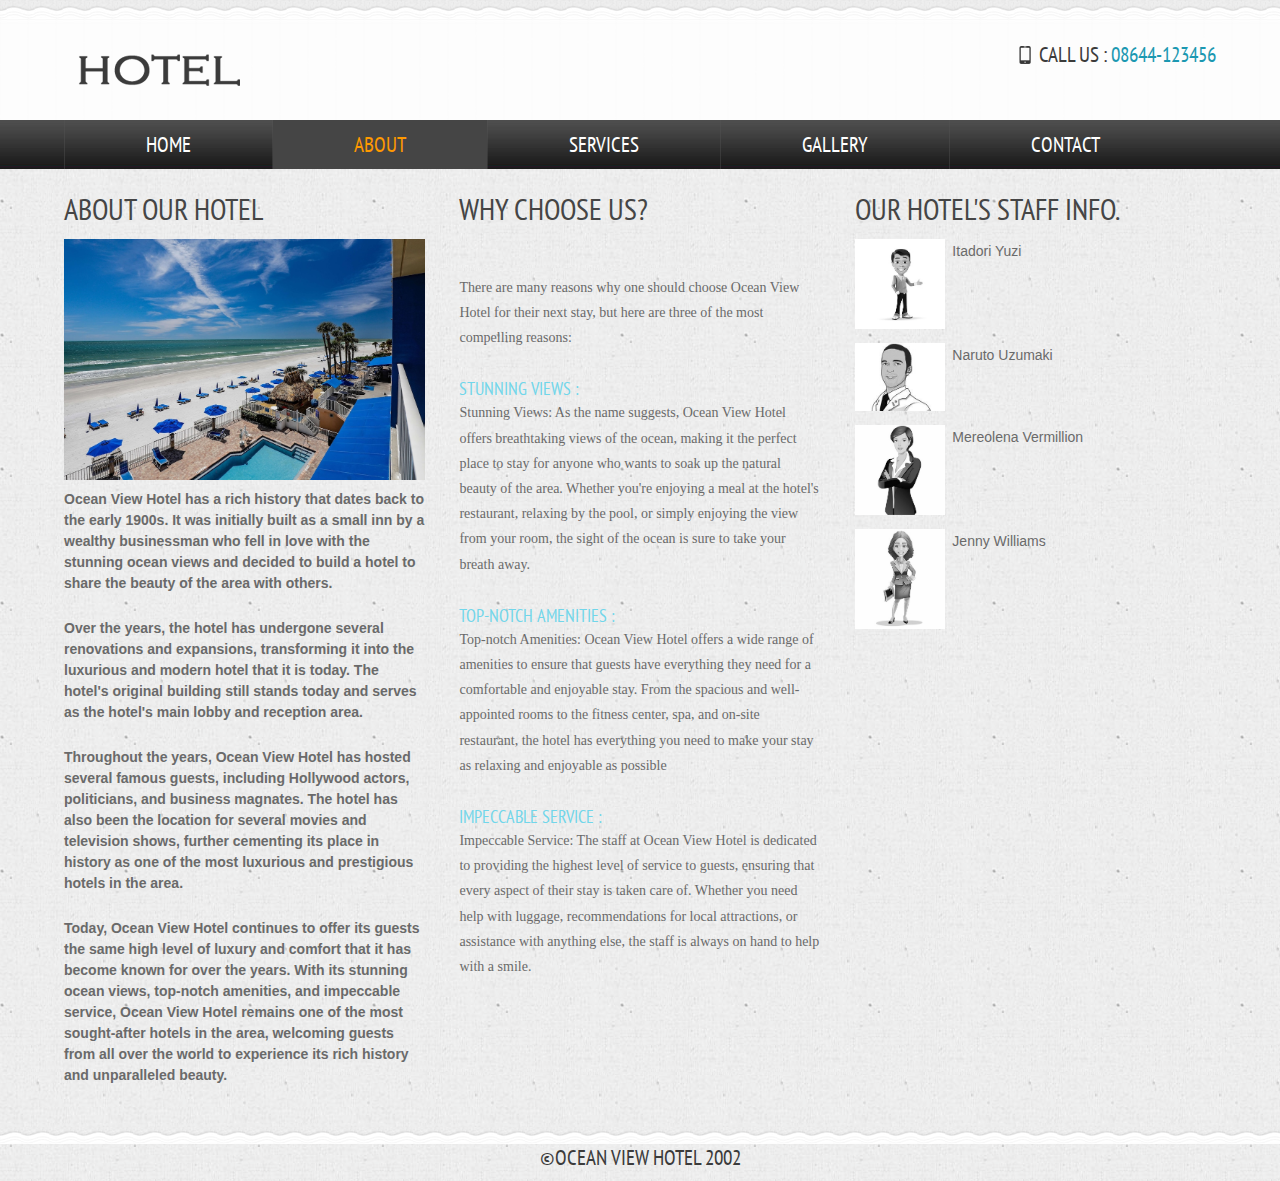
==== about.html @ 087da845 "first commit" ====
<!DOCTYPE HTML>
<html>
	<head>
		<title> Hotel Website | About</title>
		<link href="css/style.css" rel="stylesheet" type="text/css"  media="all" />
		<link href='http://fonts.googleapis.com/css?family=PT+Sans+Narrow' rel='stylesheet' type='text/css'>
		
	</head>
	<body>
		<!---start-Wrap--->
			<!---start-header--->
			<div class="header">
				<div class="wrap">
					<div class="header-top">
						<div class="logo">
							<a href="index.html"><img src="images/logo2.png" title="logo" /></a>
						</div>
						<div class="contact-info">
							<p class="phone">Call us : <a href="#">08644-123456</a></p>
							
						</div>
						<div class="clear"> </div>
					</div>
				</div>
				<div class="header-top-nav">
					<div class="wrap">
						<ul>
							<li><a href="index.html">Home</a></li>
							<li class="active"><a href="about.html">About</a></li>
							<li><a href="services.html">Services</a></li>
							<li><a href="gallery.html">Gallery</a></li>
							<li><a href="contact.html">Contact</a></li>
							<div class="clear"> </div>
						</ul>
					</div>
				</div>
			</div>
			<!---End-header--->
			<div class="clear"> </div>
			<!---start-content----->
			<div class="content">
				<div class="wrap">
				<!---start-about---->
				<div class="about">
				<div class="about-grids">
					<div class="about-grid">
						<h3>About Our Hotel</h3>
						<a href="#"><img src="pic/hotel.jpg" title="about"></a>
						<span>Ocean View Hotel has a rich history that dates back to the early 1900s. It was initially built as a small inn by a wealthy businessman who fell in love with the stunning ocean views and decided to build a hotel to share the beauty of the area with others.</span>
						<br><span>Over the years, the hotel has undergone several renovations and expansions, transforming it into the luxurious and modern hotel that it is today. The hotel's original building still stands today and serves as the hotel's main lobby and reception area.</span>
						<br>
						<span>Throughout the years, Ocean View Hotel has hosted several famous guests, including Hollywood actors, politicians, and business magnates. The hotel has also been the location for several movies and television shows, further cementing its place in history as one of the most luxurious and prestigious hotels in the area.</span>
						<br>
						<span>Today, Ocean View Hotel continues to offer its guests the same high level of luxury and comfort that it has become known for over the years. With its stunning ocean views, top-notch amenities, and impeccable service, Ocean View Hotel remains one of the most sought-after hotels in the area, welcoming guests from all over the world to experience its rich history and unparalleled beauty.</span>
						
					</div>
					<div class="about-grid center-grid1">
						<h3>WHY CHOOSE US?</h3>
						<br><br>
						<p style="font-family:verdana">There are many reasons why one should choose Ocean View Hotel for their next stay, but here are three of the most compelling reasons:</p>
						<br><label><b>Stunning Views :</b> </label>

						<p style=font-family:fantasyi>Stunning Views: As the name suggests, Ocean View Hotel offers breathtaking views of the ocean, making it the perfect place to stay for anyone who wants to soak up the natural beauty of the area. Whether you're enjoying a meal at the hotel's restaurant, relaxing by the pool, or simply enjoying the view from your room, the sight of the ocean is sure to take your breath away.</p>
							<br>
						<label>Top-notch Amenities :</label>
						<p style=font-family:fantasyi>Top-notch Amenities: Ocean View Hotel offers a wide range of amenities to ensure that guests have everything they need for a comfortable and enjoyable stay. From the spacious and well-appointed rooms to the fitness center, spa, and on-site restaurant, the hotel has everything you need to make your stay as relaxing and enjoyable as possible</p>
						<br>
						<label>Impeccable Service :</label>
						<p style=font-family:fantasyi> Impeccable Service: The staff at Ocean View Hotel is dedicated to providing the highest level of service to guests, ensuring that every aspect of their stay is taken care of. Whether you need help with luggage, recommendations for local attractions, or assistance with anything else, the staff is always on hand to help with a smile.</p>
					
					</div>
					<div class="about-grid last-grid">
						<h3>Our Hotel's Staff Info.</h3>
						<div class="about-team">
							<div class="client">
								<div class="about-team-left">
									<a href="#"><img src="pic/profile2.jpg" title="client-name"></a>
								</div>
								<div class="about-team-right">
									<p>Itadori Yuzi</p>
								</div>
								<div class="clear"> </div>
							</div>
							<div class="client">
								<div class="about-team-left">
									<a href="#"><img src="pic/profile1.jpg" title="client-name"></a>
								</div>
								<div class="about-team-right">
									<p>Naruto Uzumaki</p>
								</div>
								<div class="clear"> </div>
							</div>
							<div class="client">
								<div class="about-team-left">
									<a href="#"><img src="pic/f_profile.jpeg" title="client-name"></a>
								</div>
								<div class="about-team-right">
									<p>Mereolena Vermillion</p>
								</div>
								<div class="clear"> </div>
							</div>
							<div class="client">
								<div class="about-team-left">
									<a href="#"><img src="pic/f_profile2.jpeg" title="client-name"></a>
								</div>
								<div class="about-team-right">
									<p>Jenny Williams</p>
								</div>
								<div class="clear"> </div>
							</div>
						</div>
					</div>
					<div class="clear"> </div>
				</div>
			</div>
			</div>
				<!---End-about---->
				<div class="clear"> </div>
				<div class="boxs">
				<div class="wrap">
				<div class="box">
			
				</div>
				<div class="box center-box">
					
				</div>
				<div class="box">
					
				</div>
				<div class="clear"> </div>
			</div>
			<!---start-box---->
		</div>
		<!---start-copy-Right----->
		<div class="copy-tight">
			<p>&copyOcean View Hotel 2002</p>
		</div>
		<!---End-copy-Right----->
			</div>
			<!---End-content----->
		</div>
		<!---End-Wrap--->
	</body>
</html>
---- css/style.css ----
/* reset */
html,body,div,span,applet,object,iframe,h1,h2,h3,h4,h5,h6,p,blockquote,pre,a,abbr,acronym,address,big,cite,code,del,dfn,em,img,ins,kbd,q,s,samp,small,strike,strong,sub,sup,tt,var,b,u,i,dl,dt,dd,ol,nav ul,nav li,fieldset,form,label,legend,table,caption,tbody,tfoot,thead,tr,th,td,article,aside,canvas,details,embed,figure,figcaption,footer,header,hgroup,menu,nav,output,ruby,section,summary,time,mark,audio,video{margin:0;padding:0;border:0;font-size:100%;font:inherit;vertical-align:baseline;}
article, aside, details, figcaption, figure,footer, header, hgroup, menu, nav, section {display: block;}
ol,ul{list-style:none;margin:0px;padding:0px;}
blockquote,q{quotes:none;}
blockquote:before,blockquote:after,q:before,q:after{content:'';content:none;}
table{border-collapse:collapse;border-spacing:0;}
/* start editing from here */
a{text-decoration:none;}
.txt-rt{text-align:right;}/* text align right */
.txt-lt{text-align:left;}/* text align left */
.txt-center{text-align:center;}/* text align center */
.float-rt{float:right;}/* float right */
.float-lt{float:left;}/* float left */
.clear{clear:both;}/* clear float */
.pos-relative{position:relative;}/* Position Relative */
.pos-absolute{position:absolute;}/* Position Absolute */
.vertical-base{	vertical-align:baseline;}/* vertical align baseline */
.vertical-top{	vertical-align:top;}/* vertical align top */
nav.vertical ul li{	display:block;}/* vertical menu */
nav.horizontal ul li{	display: inline-block;}/* horizontal menu */
img{max-width:100%;}
body{
	background: url(../images/box-bg.png);
}
/*end reset*/
/*=============================
 * start-wrap
 ============================*/
.wrap{
	width:80%;
	margin:0 auto;
}
/*=============================
 * start-header
 ============================*/
.header{
	background: url(../images/box1.png) repeat-x;
}
.header-top{
	padding: 41px 0 30px 0;
}
.logo{
	float:left;
	margin-top: 0.8em;
}
.contact-info{
	float:right;
}
.contact-info p{
	font-family: 'PT Sans Narrow', sans-serif;
	font-size: 1.3em;
	font-weight: 400;
	color: #3B3B3B;
	text-transform: uppercase;
}
.contact-info p a{
	color:#1b98b1;
	transition: 0.5s ease;
	-o-transition: 0.5s ease;
	-webkit-transition: 0.5s ease;
}
.contact-info p a:hover{
	color:#3B3B3B;
}
.header-top-nav ul li{
	display: inline-block;
	border-left: 1px solid rgba(85, 85, 85, 0.41);
	float: left;
}
.header-top-nav ul li a{
	color: #FFF;
	font-family: 'PT Sans Narrow', sans-serif;
	font-size: 1.3em;
	font-weight: 400;
	text-transform: uppercase;
	display: block;
	padding: 11px 95.5px;
	transition: 0.5s ease;
	-o-transition: 0.5s ease;
	-webkit-transition: 0.5s ease;
}
.header-top-nav li.active> a, .header-top-nav li> a:hover {
	color: #ff9900;
	background: #454545;
}
.header-top-nav{
	background: url(../images/top-nav-bg.png) repeat-x;
}
.phone:before{
	content: url(../images/phone.png);
	vertical-align: middle;
	padding: 0px 5px 0px 0px;
}
.gpa:before{
	content:url(../images/pointer.png);
	vertical-align: middle;
	padding: 0px 5px 0px 0px;
}
/*=============================
 * start-content
 ============================*/
.content-grid-pic{
	float:left;
	width:25%;
	margin-top: 27px;
}
.content-grid-pic img{
	display: block;
	border-radius: 50%;
	border: 5px solid #fff;
	box-shadow: 0px 0px 10px rgba(119, 119, 119, 0.25)
}
.content-grid-info{
	float:right;
	width: 69.5%;
}
.content-grid-info h3{
	font-family: 'PT Sans Narrow', sans-serif;
	font-size: 1.8em;
	font-weight: 400;
	color: #995c00;
	text-transform: uppercase;
}
.content-grid-info p{
	font-family: Arial, Helvetica, sans-serif;
	color: #6a6a6a;
	font-size: 0.875em;
	padding: 5px 0 5px 0;
	line-height: 1.5em;
}
.content-grid-info a{
	font-family: 'PT Sans Narrow', sans-serif;
	font-size:1em;
	font-weight: 400;
	color: #3B3B3B;
	text-transform: uppercase;
	transition: 0.5s ease;
	-o-transition: 0.5s ease;
	-webkit-transition: 0.5s ease;
}
.content-grid-info a:hover{
	color:#71D6EA;
}
.content-grid{
	float:left;
	width:33.333%;
}
.content-grids{
	padding: 3.5em 0 3.7em 0;
	background: url(../images/box.png);
	margin:0 0 40px 0px;
}
.start:before{
	content: url(../images/quote-1.png);
	vertical-align: super;
	padding-right:5px;
}
.end:after{
	content: url(../images/quote-2.png);
	vertical-align: super;
	padding-right:5px;
}
.quit p{
	font-family: 'PT Sans Narrow', sans-serif;
	font-size: 2em;
	font-weight: 400;
	color: #3B3B3B;
	text-transform: uppercase;
	display: block;
	width: 60%;
	text-align: center;
	margin: 0.5em auto;
}
/*=============================
 * start-content-box
 ============================*/
.content-box-left{
	float:left;
	width:70%;
}
.content-box-left-topgrid h3{
	font-family: 'PT Sans Narrow', sans-serif;
	font-size: 1.8em;
	font-weight: 400;
	color: #995c00;
	text-transform: uppercase;
	border-bottom: 1px solid rgba(85, 85, 85, 0.1);
	padding: 0em 0 0.2em 0;
	margin: 0px 0px 0.5em 0;
}
.content-box-left-topgrid p{
	font-family: Arial, Helvetica, sans-serif;
	color: #6a6a6a;
	font-size: 0.875em;
	padding: 5px 0 5px 0;
	line-height: 1.5em;
}
.content-box-left-topgrid span{
	font-family: 'PT Sans Narrow', sans-serif;
	font-size: 1.8em;
	font-weight: 400;
	color: #3B3B3B;
	text-transform: uppercase;
	border-top: 1px solid rgba(85, 85, 85, 0.1);
	border-bottom: 1px solid rgba(85, 85, 85, 0.1);
	padding: 1em 0;
	display: block;
	width: 80%;
	text-align: center;
	margin: 0.5em 0;
}
.content-box-right{
	float:right;
	width:27%;
}
.content-box-left-bootomgrid{
	width:31.33%;
	float:left;
	margin-right:3%;
}
.content-box-left-bootomgrid h3{
	font-family: 'PT Sans Narrow', sans-serif;
	font-size: 1.3em;
	font-weight: 400;
	color: #3B3B3B;
	text-transform: uppercase;
}
.content-box-left-bootomgrid p{
	font-family: Arial, Helvetica, sans-serif;
	color: #6a6a6a;
	font-size: 0.875em;
	padding: 0.5em 0;
	line-height: 1.8em;
}
.content-box-left-bootomgrid img{
	background:#FFF;
	padding:5px;
	display:block;
	width: 93%;
	transition: 0.5s ease;
	-o-transition: 0.5s ease;
	-webkit-transition: 0.5s ease;
}
.content-box-left-bootomgrid:hover img{
	background:#71D6EA;
}
.content-box-left-bootomgrids {
	padding: 0.5em 0 2em 0;
}
.lastgrid{
	margin:0;
}
.content-box-right-topgrid h3{
	font-family: 'PT Sans Narrow', sans-serif;
	font-size: 1.8em;
	font-weight: 400;
	color: #cc0000;
	text-transform: uppercase;
	border-bottom: 1px solid rgba(85, 85, 85, 0.1);
	padding: 0em 0 5px 0;
	display: block;
	margin: 0 0 0.6em 0;
}
.content-box-right-topgrid h4{
	font-family: 'PT Sans Narrow', sans-serif;
	font-size: 1.3em;
	font-weight: 400;
	color: #3B3B3B;
	text-transform: uppercase;
	padding: 0.5em 0 0.0em 0;
}
.content-box-right-topgrid p{
	font-family: Arial, Helvetica, sans-serif;
	color: #6a6a6a;
	font-size: 0.875em;
	padding: 0.5em 0;
	line-height: 1.5em;
}
.content-box-right-topgrid a{
	font-family: 'PT Sans Narrow', sans-serif;
	font-size: 1em;
	font-weight: 400;
	color: #3B3B3B;
	text-transform: uppercase;
	transition: 0.5s ease;
	-o-transition: 0.5s ease;
	-webkit-transition: 0.5s ease;
}
.content-box-right-topgrid a:hover{
	color:#71D6EA;
}
.content-box-right-bottomgrid h3{
	font-family: 'PT Sans Narrow', sans-serif;
	font-size: 1.8em;
	font-weight: 400;
	color: #71D6EA;
	text-transform: uppercase;
	border-bottom: 1px solid rgba(85, 85, 85, 0.1);
	padding: 1em 0 5px 0;
	display: block;
	margin: 0 0 0.6em 0;
}
.content-box-right-bottomgrid ul li{
	display:block;
}
.content-box-right-bottomgrid ul li a{
	font-family: Arial, Helvetica, sans-serif;
	color: #6a6a6a;
	font-size: 0.875em;
	padding: 0.5em 0;
	display: inline-block;
	transition: 0.5s ease;
	-o-transition: 0.5s ease;
	-webkit-transition: 0.5s ease;
}
.content-box-right-bottomgrid ul li:before{
	content:url(../images/list.png);
	padding-right:5px;
}
.content-box-right-bottomgrid ul li a:hover{
	color:#71D6EA;
}
/*-----boxs-----*/
.boxs {
	background: url(../images/box.png);
	padding: 1.5em 0 1em 0;
	margin: 40px 0px 0 0;
}
.box{
	width: 29.33%;
	float: left;
}
.box h3{
	font-family: 'PT Sans Narrow', sans-serif;
	font-size: 30px;
	font-weight: 400;
	line-height: 2em;
	margin: 0;
	text-transform: uppercase;
	color: #454545;
}
.box span{
	display: block;
	color: #71D6EA;
	font-size: 0.875em;
	font-weight: bold;
	-webkit-transition: all 0.3s ease-out;
	-moz-transition: all 0.3s ease-out;
	-ms-transition: all 0.3s ease-out;
	-o-transition: all 0.3s ease-out;
	transition: all 0.3s ease-out;
}
.box span:hover,.box p a:hover{
	color:#454545;
}
.box p {
	font-family: Arial, Helvetica, sans-serif;
	color: #6a6a6a;
	font-size: 0.875em;
	padding: 5px 0 24px 0;
	line-height: 1.8em;
	width: 89%;
}
.box p a{
	font-weight:bold;
	color: #71D6EA;
	-webkit-transition: all 0.3s ease-out;
	-moz-transition: all 0.3s ease-out;
	-ms-transition: all 0.3s ease-out;
	-o-transition: all 0.3s ease-out;
	transition: all 0.3s ease-out;
	font-family: 'PT Sans Narrow', sans-serif;
}
.center-box{
	border-right: 1px dashed silver;
	border-left: 1px dashed silver;
	padding: 0px 40px;
	margin-right: 40px;
}
.center-box ul li{
	display: block;
	padding: 0px 0px 10px 0px;
}
.center-box ul li a{
	font-family: 'PT Sans Narrow', sans-serif;
	font-size: 18px;
	line-height: 22px;
	text-transform: uppercase;
	color: #454545;
	-webkit-transition: all 0.3s ease-out;
	-moz-transition: all 0.3s ease-out;
	-ms-transition: all 0.3s ease-out;
	-o-transition: all 0.3s ease-out;
	transition: all 0.3s ease-out;
	font-family: 'PT Sans Narrow', sans-serif;
}
.center-box ul li a:hover{
	color:#71D6EA;
}
.center-box ul li:before{
	content:url(../images/marker.png);
	padding: 10px;
}
.center-box ul{
	margin-top:30px;
}
/*---start-copy-tight-----*/
.copy-tight{
	text-align: center;
	padding: 0px 0px 0.6em 0;
}
.copy-tight p{
	font-family: 'PT Sans Narrow', sans-serif;
	font-size: 1.3em;
	font-weight: 400;
	color: #3B3B3B;
	text-transform: uppercase;
}
.copy-tight a{
	color: #b36b00;
	-webkit-transition: all 0.3s ease-out;
	-moz-transition: all 0.3s ease-out;
	-ms-transition: all 0.3s ease-out;
	-o-transition: all 0.3s ease-out;
	transition: all 0.3s ease-out;
}
.copy-tight a:hover{
	color: #3B3B3B;
}
/*---start-about----*/
/*----start-about-----*/
.about-grid{
	width: 31.33%;
	float: left;
}
.about-grid h3{
	font-family: 'PT Sans Narrow', sans-serif;
	font-size: 30px;
	font-weight: 400;
	line-height: 2em;
	margin: 0;
	text-transform: uppercase;
	color: #454545;
}
.about-grid span{
	font-family: Arial, Helvetica, sans-serif;
	color: #6a6a6a;
	font-size: 0.875em;
	padding: 5px 0 1px 0;
	line-height: 1.5em;
	font-weight: bold;
	display: block;
}
.about-grid p{
	font-family: Arial, Helvetica, sans-serif;
	color: #6a6a6a;
	font-size: 0.875em;
	padding: 5px 0 10px 0;
	line-height: 1.8em;
}
.center-grid1 p{
	padding:0px 0px 10px 0px;
}
.center-grid1 label{
	font-family: 'PT Sans Narrow', sans-serif;
	font-size: 18px;
	line-height: 22px;
	text-transform: uppercase;
	color: #71D6EA;
	-webkit-transition: all 0.3s ease-out;
	-moz-transition: all 0.3s ease-out;
	-ms-transition: all 0.3s ease-out;
	-o-transition: all 0.3s ease-out;
	transition: all 0.3s ease-out;
	font-family: 'PT Sans Narrow', sans-serif;
	cursor:pointer;
}
.center-grid1{
	margin:0 3%;
}
.center-grid1 label:hover {
	color: #454545;
}
.about-team-left{
	float:left;
	width:25%;
}
.about-team-right{
	float:right;
	width: 73%;
}
.about-team-right p{
	font-family: Arial, Helvetica, sans-serif;
	color: #6a6a6a;
	font-size: 0.875em;
	padding: 0px 0 10px 0;
	line-height: 1.8em;
}
.client {
	padding-bottom: 10px;
}
.about-grids {
	padding: 10px 0px 0px 0px;
}
.about-team-left img {
	-webkit-filter: grayscale(100%);
	opacity: 5;
	transition: all 300ms!important;
	-webkit-transition: all 300ms!important;
	-moz-transition: all 300ms!important;
}
.about-team-left img:hover {
	opacity: 1;
	-webkit-filter: grayscale(0%);
	cursor: pointer;
}
.button1 {
	font-family: 'PT Sans Narrow', sans-serif;
	font-size: 20px;
	font-weight: 400;
	line-height: 1.2em;
	text-decoration: none;
	text-transform: uppercase;
	margin-right: 15px;
	-webkit-transition: all 0.3s ease-out;
	-moz-transition: all 0.3s ease-out;
	-ms-transition: all 0.3s ease-out;
	-o-transition: all 0.3s ease-out;
	transition: all 0.3s ease-out;
	text-align: center;
	margin: 0 auto;
	color: #71D6EA;
	padding: 12px 0px;
}
/*---services----*/
.service-content h3{
	font-family: 'PT Sans Narrow', sans-serif;
	font-size: 30px;
	font-weight: 400;
	line-height: 2em;
	margin: 0;
	text-transform: uppercase;
	color: #454545;
}
.service-content ul li{
	display: block;
}
.service-content ul li span{
	width: 5%;
	float: left;
	font-size: 3em;
	color: #454545;
	font-family: 'PT Sans Narrow', sans-serif;
}
.service-content ul li p{
	font-family: Arial, Helvetica, sans-serif;
	color: #6a6a6a;
	font-size: 0.875em;
	padding: 5px 0 10px 0;
	line-height: 1.8em;
}
.service-content ul li p a{
	font-size: 1.2em;
	color: #454545;
	font-family: 'PT Sans Narrow', sans-serif;
	display: block;
}
.service-content{
	float:left;
	width: 74.5%;
}
.service-content ul{
	padding-bottom:5px;
}
.services-sidebar{
	float:right;
	width:23%;
}
.services-sidebar h3{
	font-family: 'PT Sans Narrow', sans-serif;
	font-size: 30px;
	font-weight: 400;
	line-height: 2em;
	margin: 0;
	text-transform: uppercase;
	color: #454545;
}
.services-sidebar ul li a{
	display: block;
	font-family: 'PT Sans Narrow', sans-serif;
	font-size: 1em;
	color: #454545;
	padding: 2px 0px 5px 0px;
	transition: 0.5s ease;
	-o-transition: 0.5s ease;
	-webkit-transition: 0.5s ease;
}
.services-sidebar ul li a:hover{
	color: #71D6EA;
}
.services-sidebar ul li {
	border-bottom: 1px dashed rgba(192, 192, 192, 0.33);
	background: url(../images/marker.png) 0 15px no-repeat;
	padding: 9px 13px 8px 23px;
}
.services {
	padding-top: 10px;
}
/*---start-gallery---*/
.gallerys {
	padding-top: 10px;
}
.gallerys h3{
	font-family: 'PT Sans Narrow', sans-serif;
	font-size: 30px;
	font-weight: 400;
	line-height: 2em;
	margin: 0;
	text-transform: uppercase;
	color: #454545;
}
.gallery-grid{
	width: 31.44%;
	float:left;
}
.gallery-grid p {
	font-size: 0.875em;
	padding: 0.2em 0em 1.2em 0em;
	color: #6a6a6a;
	line-height: 1.8em;
	font-family: Arial, Helvetica, sans-serif;
}
.gallery-button a {
	font-family: 'PT Sans Narrow', sans-serif;
	font-size: 20px;
	font-weight: 400;
	line-height: 1.2em;
	text-decoration: none;
	text-transform: uppercase;
	margin-right: 15px;
	-webkit-transition: all 0.3s ease-out;
	-moz-transition: all 0.3s ease-out;
	-ms-transition: all 0.3s ease-out;
	-o-transition: all 0.3s ease-out;
	transition: all 0.3s ease-out;
	text-align: center;
	margin: 0 auto;
	color: #71D6EA;
	padding: 12px 0px;
}
.gallery-button a:hover {
	color:#454545;
}
.grid2{
	margin: 0px 35px;
}
.gallery-grids {
	margin-bottom: 30px;
}
.projects-bottom-paination ul li{
	display:inline-block;
}
.projects-bottom-paination{
	text-align: center;
	padding-top: 55px;
}
.projects-bottom-paination li a{
	font: 400 12px/1.2em Arial;
	color: #5a5a5a;
	padding: 11px 18px;
	background: #fff;
	text-decoration: none;
	text-shadow: none;
	border: 1px solid #e9e9e9;
	margin-top: 16px;
}
.projects-bottom-paination li.active> a, .projects-bottom-paination li> a:hover {
	background: #71D6EA;
	color:#fff;
}
.gallery-grid h4{
	font-family: 'PT Sans Narrow', sans-serif;
	font-size: 18px;
	line-height: 22px;
	text-transform: uppercase;
	color: #454545;
	-webkit-transition: all 0.3s ease-out;
	-moz-transition: all 0.3s ease-out;
	-ms-transition: all 0.3s ease-out;
	-o-transition: all 0.3s ease-out;
	transition: all 0.3s ease-out;
	font-family: 'PT Sans Narrow', sans-serif;
	cursor: pointer;
	padding: 13px 0px 2px 0px;
}
.gallery-grid h4:hover{
	color:#71D6EA;
}
/*---contect----*/
/*  Contact Form  ============================================================================= */
.section {
	clear: both;
	padding: 0px;
	margin: 0px;
}
.group:before,
.group:after {
    content:"";
    display:table;
}
.group:after {
    clear:both;
}
.group {
    zoom:1;
}
.col{
	display: block;
	float:left;
	margin: 1% 0 1% 1.6%;
}
.col:first-child{
	margin-left:0;
}	
.span_2_of_3 {
	width: 63.1%;
	padding:1.5%; 
}
.span_1_of_3 {
	width: 29.2%;
	padding:1.5%; 
}
.span_2_of_3  h3,
.span_1_of_3  h3 {
	font-family: 'PT Sans Narrow', sans-serif;
	font-size: 30px;
	font-weight: 400;
	line-height: 2em;
	margin: 0;
	text-transform: uppercase;
	color: #454545;
}
.contact-form{
	position:relative;
	padding-bottom:30px;
}
.contact-form div{
	padding:5px 0;
}
.contact-form span{
	display:block;
	font-size:1em;
	color: #454545;
	padding-bottom:5px;
	font-family: 'PT Sans Narrow', sans-serif;
}
.contact-form input[type="text"],.contact-form textarea{
		    padding:8px;
			display:block;
			width:98%;
			border: none;
			outline:none;
			color:#464646;
			font-size:0.8125em;
			font-family:Arial, Helvetica, sans-serif;
			border: 1px solid rgba(192, 192, 192, 0.41);
			-webkit-appearance:none;
}
.contact-form textarea{
		resize:none;
		height:120px;		
}
.contact-form input[type="submit"]{
	font-family: 'PT Sans Narrow', sans-serif;
	font-size: 20px;
	font-weight: 400;
	line-height: 1.2em;
	text-decoration: none;
	text-transform: uppercase;
	margin-right: 15px;
	-webkit-transition: all 0.3s ease-out;
	-moz-transition: all 0.3s ease-out;
	-ms-transition: all 0.3s ease-out;
	-o-transition: all 0.3s ease-out;
	transition: all 0.3s ease-out;
	text-align: center;
	margin: 0 auto;
	color: #71D6EA;
	border:none;
	outline: none;
	background:none;
	cursor:pointer;
}
.contact-form input[type="submit"]:hover{
	color: #454545;
}
.contact-form input[type="submit"]:active{
	color: #454545;
}
.company_address{
}
.company_address p{
	font-size: 0.875em;
	color: #6a6a6a;
	line-height: 1.8em;
	font-family: Arial, Helvetica, sans-serif;
}
.company_address p span{
	text-decoration:underline;
	color:#454545;
	cursor:pointer;
}
.map{
	margin-bottom:15px;
}

/***** Media Quries *****/
@media only screen and (max-width: 1024px) {
	.wrap{
		width:95%;
	}	
}
/*  GO FULL WIDTH AT LESS THAN 800 PIXELS */

@media only screen and (max-width: 800px) {
	.wrap{
		width:95%;
	}
	.span_2_of_3 {
		width:94%;
		padding:3%; 
	}
	.col{ 
		margin: 1% 0 1% 0%;
	}
	.span_1_of_3 {
		width:94%;
		padding:3%; 
	}
}

/*  GO FULL WIDTH AT LESS THAN 640 PIXELS */

@media only screen and (max-width: 640px) and (min-width: 480px) {
	.wrap{
		width:95%;
	}
	.span_2_of_3 {
		width:94%;
		padding:3%; 
	}
	.col{ 
		margin: 1% 0 1% 0%;
	}
	.span_1_of_3 {
		width:94%;
		padding:3%; 
	}
   
   .contact-form input[type="text"],.contact-form textarea{
		width:97%;
	}
}
/*  GO FULL WIDTH AT LESS THAN 480 PIXELS */

@media only screen and (max-width: 480px) {
	.wrap{
		width:95%;
	}
	.span_2_of_3 {
		width:90%;
		padding:5%; 
	}
	.col { 
		margin: 1% 0 1% 0%;
	}
	.span_1_of_3 {
		width:90%;
		padding:5%; 
	}
	.contact-form input[type="text"],.contact-form textarea{
		width:92%;
	}
}
.contact-footer{
	border-top: 1px solid rgba(69, 69, 69, 0.13);
	padding: 28px 0px 0px 0px;
}
/*----responsive-design-----*/
@media only screen and (max-width: 1366px) and (min-width: 1280px) {
	.wrap{
		width:90%;
	}
	.header-top-nav ul li a {
		padding: 11px 89px;
	}
	.quit p {
		width: 70%;
	}
	.center-box ul li a {
		font-size: 17px;
	}
	.gallery-grid {
		width: 31.3%;
	}
}
@media only screen and (max-width: 1280px) and (min-width: 1024px) {
	.wrap{
		width:90%;
	}
	.header-top-nav ul li a {
		padding: 11px 81px;
	}
	.quit p {
		width: 70%;
	}
	.center-box ul li a {
		font-size: 16px;
	}
	.gallery-grid {
		width: 31.2%;
	}
	.boxs {
		padding: 0.5em 0 0.6em 0;
	}
}
@media only screen and (max-width: 1024px) and (min-width: 768px) {
	.wrap{
		width:90%;
	}
	.header-top-nav ul li a {
		padding: 11px 58.5px;
	}
	.quit p {
		width: 70%;
	}
	.center-box ul li a {
		font-size: 16px;
	}
	.gallery-grid {
		width: 30%;
	}
	.boxs {
		padding: 0.5em 0 0em 0;
	}
	.quit p {
		font-size: 1.5em;
	}
	.content-grids {
		padding: 1.5em 0 0.7em 0;
	}
	.content-grid-info h3 {
		font-size: 1.4em;
	}
	.content-box-left-topgrid span {
		font-size: 1.4em;
	}
	.box {
		width:28%;
	}
	.box h3 {
		line-height: 1.2em;
		padding-bottom:0.2em;
	}
	.center-box {
		margin-right: 40px;
	}
	.center-box ul li:nth-child(1){
		display:none;
	}
	.content-box-left-topgrid p:nth-child(3){
		display:none;
	}
	.gallery-grid p {
		padding: 0.2em 0em 0.5em 0em;
	}
	.service-content ul li span {
		height: 81px;
	}
}
@media only screen and (max-width: 768px) and (min-width: 640px) {
	.wrap{
		width:90%;
	}
	.header-top-nav ul li a {
		padding: 11px 36px;
	}
	.quit p {
		width: 80%;
	}
	.content-grid-info {
		width: 67.5%;
	}
	.center-box ul li a {
		font-size: 16px;
	}
	.gallery-grid {
		width: 29%;
	}
	.quit p {
		font-size: 1.5em;
	}
	.content-grids {
		padding: 1.5em 0 0.7em 0;
	}
	.content-grid-info h3 {
		font-size: 1.4em;
	}
	.content-box-left-topgrid span {
		font-size: 1.4em;
	}
	.box {
		width:28%;
	}
	.box h3 {
		line-height: 1.2em;
		padding-bottom:0.2em;
	}
	.center-box {
		margin-right: 40px;
	}
	.center-box ul li:nth-child(1){
		display:none;
	}
	.content-box-left-topgrid p:nth-child(3){
		display:none;
	}
	.gallery-grid p {
		padding: 0.2em 0em 0.5em 0em;
	}
	.service-content ul li span {
		height: 81px;
	}
	.boxs{
		display:none;
	}
	.content-box-left-bootomgrid h3 {
		font-size: 1.1em;
	}
	.content-box-right-bottomgrid ul li a {
		font-size: 0.8em;
	}
	.content-box-right-topgrid h3 {
		font-size: 1.4em;
	}
	.content-box-right-bottomgrid h3 {
		font-size: 1.4em;
	}
	.content-box-left-topgrid span {
		width: 96%;
	}
	.content-box-left-topgrid h3 {
		font-size: 1.4em;
	}
	.about-grid {
		width: 100%;
		float:none;
	}
	.center-grid1 {
		margin: 0;
	}
	.about-team-right {
		width: 82%;
	}
	.about-team-left {
		width: 17%;
	}
	.service-content ul li span {
		width: 8%;
	}
	.projects-bottom-paination {
		padding:30px 0;
	}
}
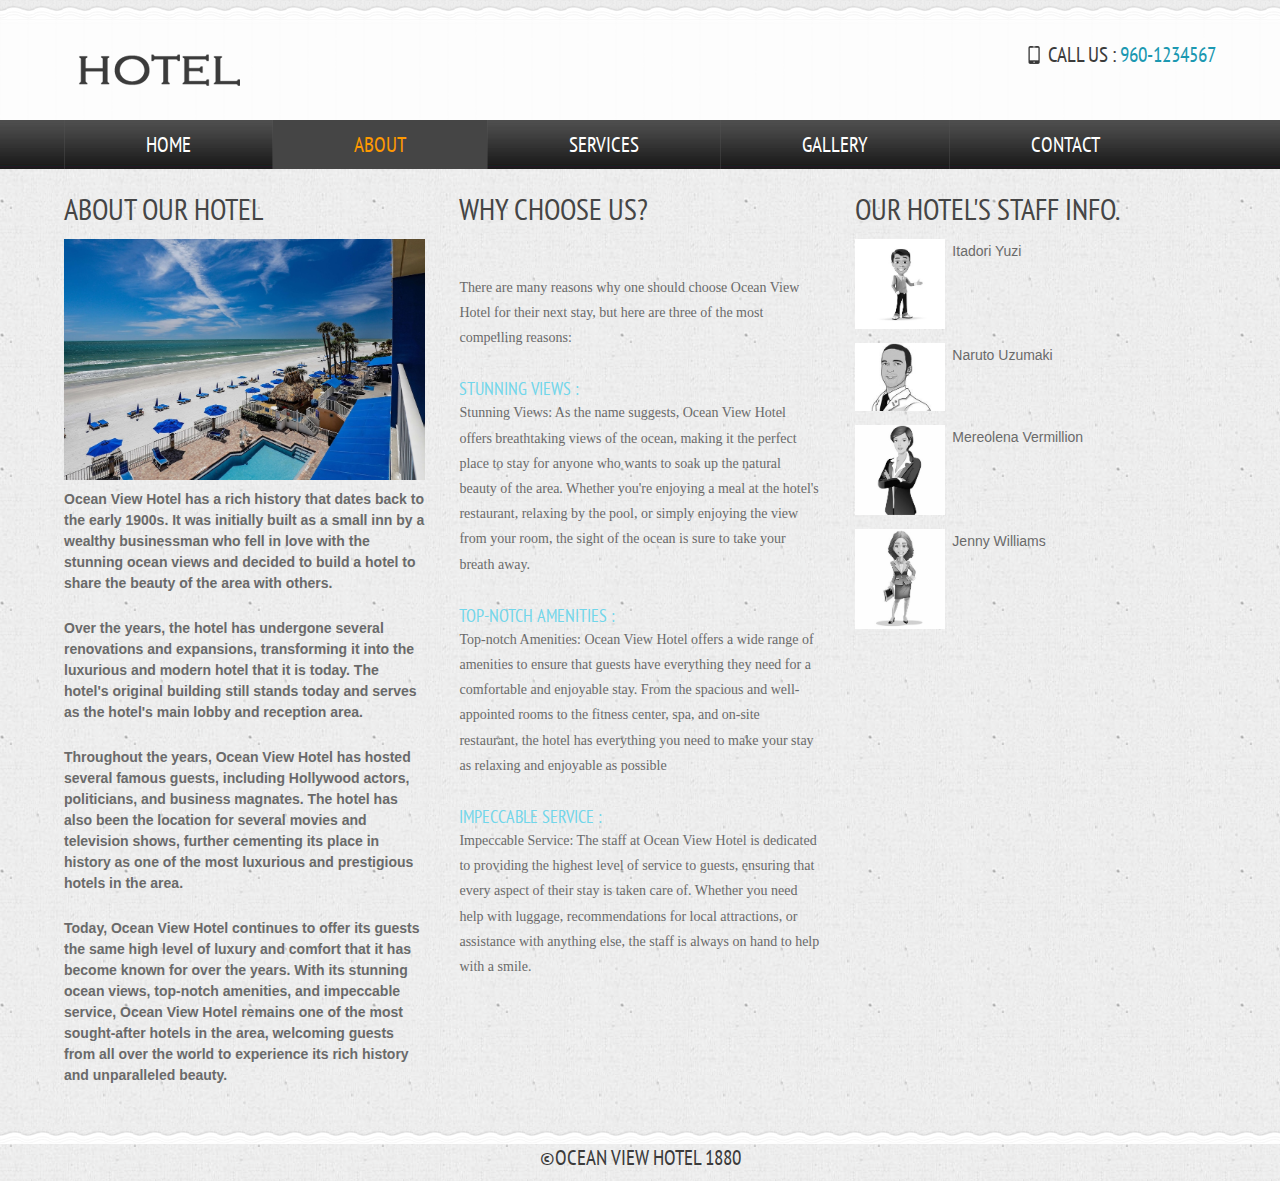
==== commit 8056fa2f: "first commit" ====
--- a/about.html
+++ b/about.html
@@ -17,7 +17,7 @@
 							<a href="index.html"><img src="images/logo2.png" title="logo" /></a>
 						</div>
 						<div class="contact-info">
-							<p class="phone">Call us : <a href="#">08644-123456</a></p>
+							<p class="phone">Call us : <a href="#">960-1234567</a></p>
 							
 						</div>
 						<div class="clear"> </div>
@@ -134,7 +134,7 @@
 		</div>
 		<!---start-copy-Right----->
 		<div class="copy-tight">
-			<p>&copyOcean View Hotel 2002</p>
+			<p>&copyOcean View Hotel 1880</p>
 		</div>
 		<!---End-copy-Right----->
 			</div>
